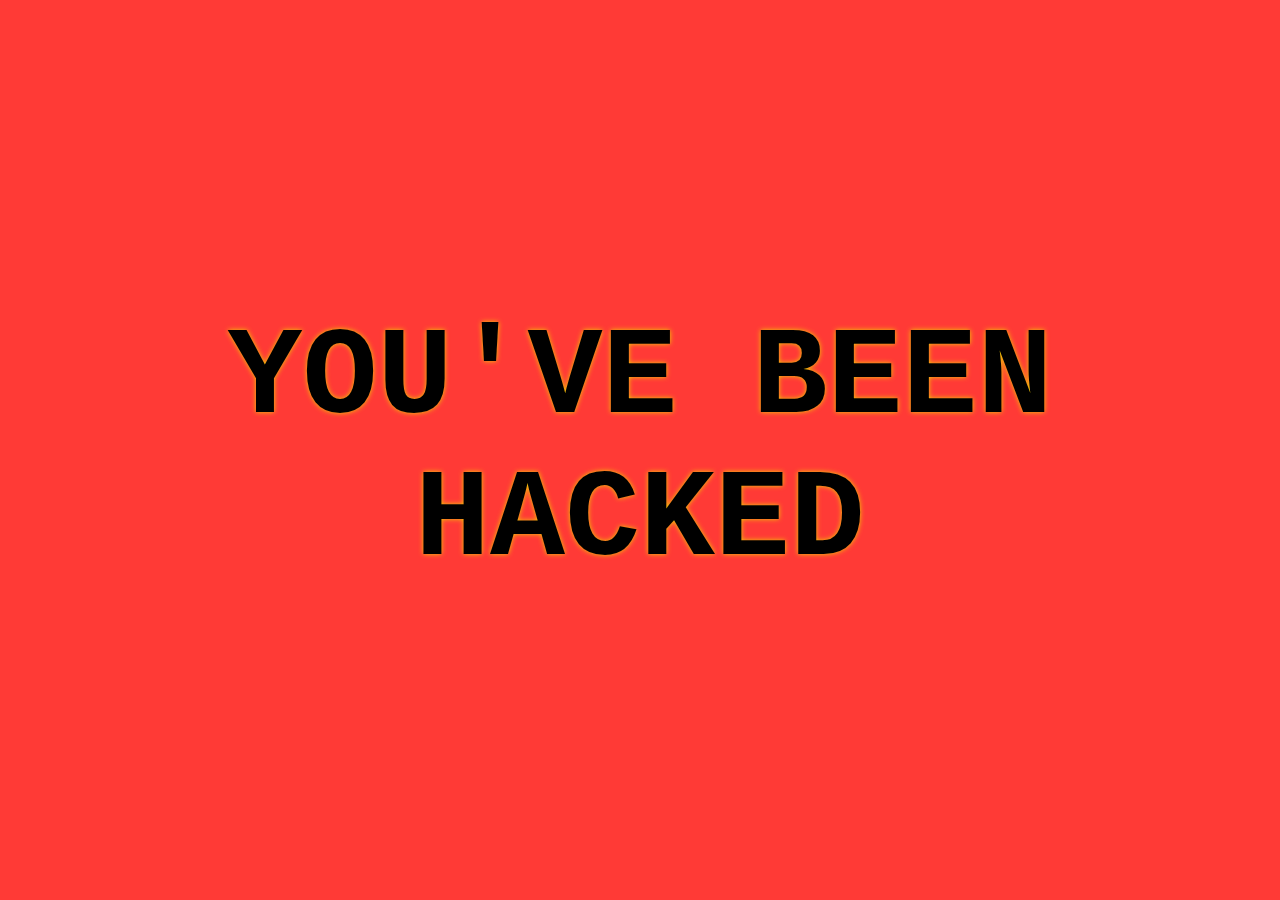
==== Numbers/index.html @ e8a8ad0e "Created ? menu explaining hotkeys w/ clickable items." ====
<!DOCTYPE html>
<html lang="en" dir="ltr">
  <head>
    <meta charset="ISO-8859-1">
    <title>Numbers</title>
    <link type="text/css" rel="stylesheet" href="style.css">
  </head>
  <body class="flashy">
    <div id="main">
      YOU'VE BEEN HACKED
    </div>

    <div id="help">

    </div>

    <script type="text/javascript"  src="script.js">

    </script>
  </body>
  <footer>

    <div class="nonexistant">
      <p>Made by Elder Yauney (using Atom)</p>
      <p>2022.05.26</p>
    </div>

  </footer>
</html>
---- Numbers/style.css ----
body {
  margin: 0;
  padding: 0;
  width: 100vw;
  height: 100vh;
  overflow: hidden;
}

.graygreen {
  background: darkslategray;

  animation: graygreen 20000ms infinite;
  animation-fill-mode: backwards;
}

.flashy {
  background: #ff3a36;

  animation: flashy 1000ms ease-out infinite;
  animation-fill-mode: backwards;
}

#main {
  padding: 0 1em;
  position: relative;
  top: 50%;
  transform: translateY(-50%);
  text-align: center;
  font-family: 'Courier New', monospace;
  font-size: 125px;
  text-shadow: 0 0 5px darkgreen;
  font-weight: 600;
}

.flashy #main {
  text-shadow: 0 0 5px #eed202;
}

.code {
  font-size: 40px;
  color: darkgreen;
  font-family: monospace;
  text-shadow: 0 0 3px darkslategray;
  top: 0;
  position: absolute;
  animation: downwards 500ms linear 0s infinite;
  /* animation-fill-mode: backwards; */
}

#help {
  width: 80%;
  max-width: 800px;
  height: 75vh;
  margin: 0;
  position: absolute;
  top: calc(12.5vh);
  left: 10vw;
  background: #e3e3e3;
  border: 3px solid lightgray;
  border-radius: 30px;
  box-shadow: 1px 1px 8px 3px #e3e3e3;
  padding: 1em;
  overflow-y: scroll;
  -ms-overflow-style: none;  /* IE and Edge */
  scrollbar-width: none;  /* Firefox */
  /* box-shadow: inset 0 -10px 20px -10px black; */

  transform: scale(0);
  opacity: 0;
  /* display: none; */
  transform-origin: center;


} @media screen and (min-width: 1000px) {
  #help {
    left: calc(50vw - 400px)
  }
}

#help::-webkit-scrollbar {
  display: none;
}

.row {
  height: 40px;
  margin: 4px;
  font: 30px Arial, sans-serif;
  border: 2px solid darkslategray;
  border-radius: 5px;
  height: 1.5em;
  line-height: 1.5em;
  cursor: pointer;
  background: lightgray;

  display: flex;
}

.key {
  background: linear-gradient(to right, darkslategray 80%, lightgray);
  /* border-radius: inherit; */
  color: #e3e3e3;
  padding-right: 10px;
  /* box-shadow: -0px 0 0 1px darkslategray; */
  text-align: center;
  width: 50px;
  transition: 0.2s;
}

.explanation {
  color: darkslategray;
  padding-left: 10px;
  flex-grow: 3;
  transition: 0.2s;
}

.row:hover {
  border-color: black;
  background: #c2c2c2;
} .row:hover .key {
  color: white;
} .row:hover .explanation {
  color: black;
}

.grow {
  animation: grow 0.7s ease-out;
  animation-fill-mode: forwards;
}

.shrink {
  animation: shrink 0.7s ease-out;
  animation-fill-mode: forwards;
}



@keyframes graygreen {
  50% {background: #314131;}
}

@keyframes flashy {
  20% {background: #df741c;}
  40% {background: #dfa41c;}
  60% {background: #e28129;}
  80% {background: #b215f3;}
  /* to  {background: goldenrod;} */
}

@keyframes downwards {
  0% {padding-top: 0px;}
  100% {padding-top: 45vh;}

}

@keyframes grow {
  from {display: block; transform: scale(0); opacity: 0;}
  to   {display: block; transform: scale(1); opacity: 1;}

}

@keyframes shrink {
  from {display: block; transform: scale(1); opacity: 1;}
  99% {display: block; transform: scale(0); opacity: 0;}
  to {display: none;}
}

.nonexistant {
  display: none;
}

.noselect {
  -webkit-touch-callout: none; /* iOS Safari */
    -webkit-user-select: none; /* Safari */
     -khtml-user-select: none; /* Konqueror HTML */
       -moz-user-select: none; /* Old versions of Firefox */
        -ms-user-select: none; /* Internet Explorer/Edge */
            user-select: none; /* Non-prefixed version, currently
                                  supported by Chrome, Edge, Opera and Firefox */
}
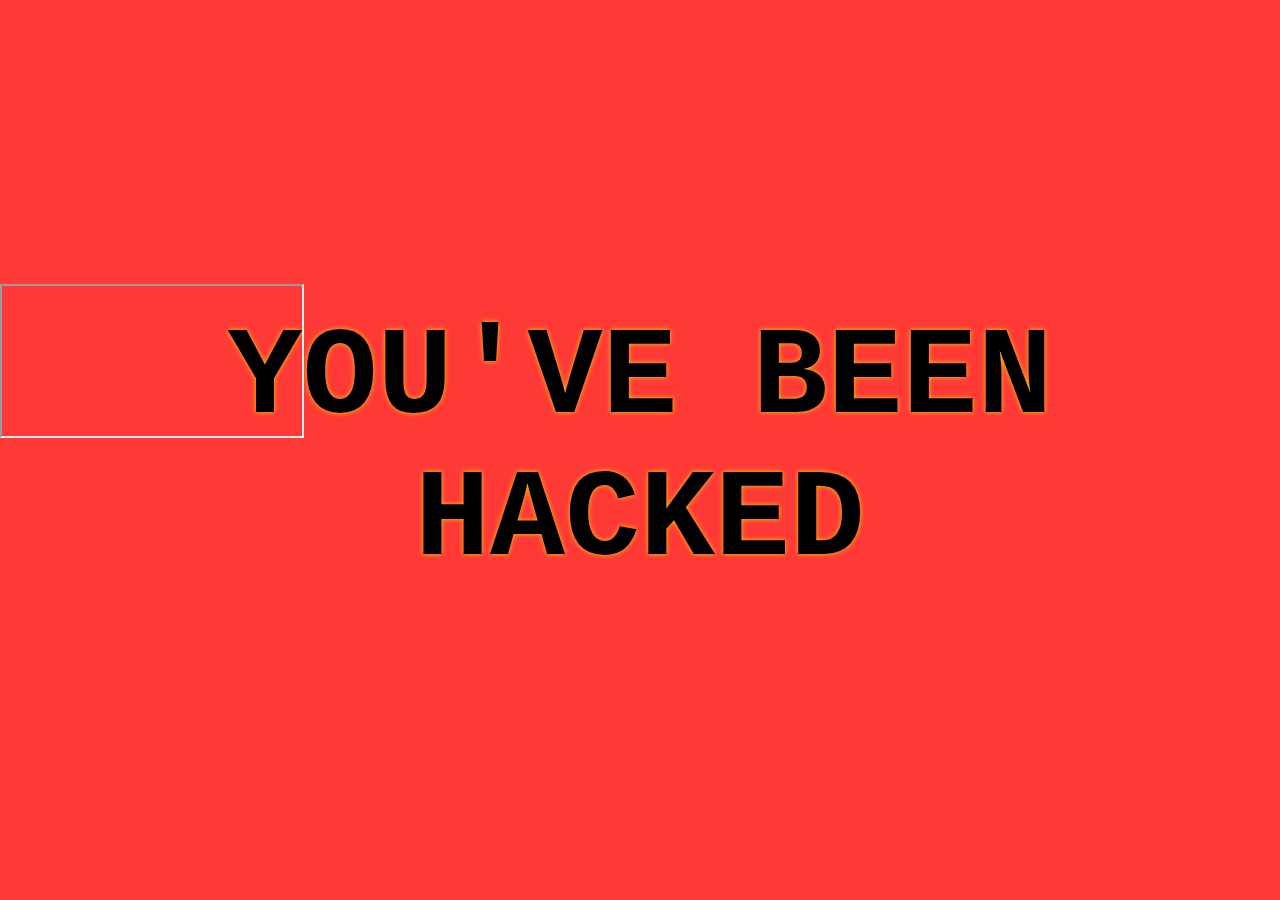
==== commit 2c915bf0: "Begin rickroll testing (online required), use htmlpreview.github.com/url" ====
--- a/Numbers/index.html
+++ b/Numbers/index.html
@@ -9,6 +9,11 @@
     <div id="main">
       YOU'VE BEEN HACKED
     </div>
+
+<iframe src="https://www.youtube.com/embed/dQw4w9WgXcQ"></iframe>
+
+
+
 
     <div id="help">
 
--- a/Numbers/style.css
+++ b/Numbers/style.css
@@ -18,6 +18,10 @@
 
   animation: flashy 1000ms ease-out infinite;
   animation-fill-mode: backwards;
+}
+
+.rickroll {
+  background: blue;
 }
 
 #main {
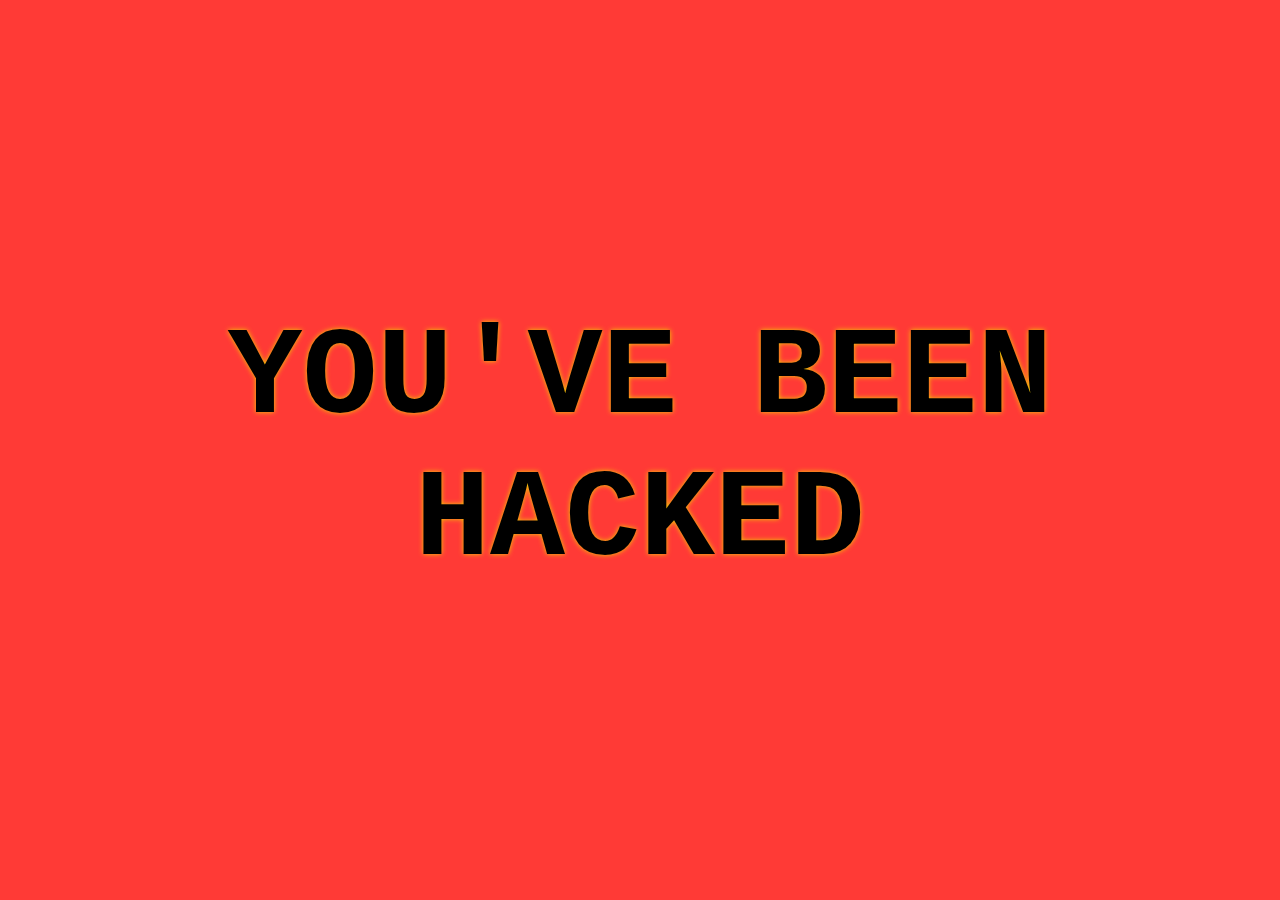
==== commit 61f9c54f: "removed rickroll" ====
--- a/Numbers/index.html
+++ b/Numbers/index.html
@@ -9,11 +9,6 @@
     <div id="main">
       YOU'VE BEEN HACKED
     </div>
-
-<iframe src="https://www.youtube.com/embed/dQw4w9WgXcQ"></iframe>
-
-
-
 
     <div id="help">
 
--- a/Numbers/style.css
+++ b/Numbers/style.css
@@ -20,9 +20,6 @@
   animation-fill-mode: backwards;
 }
 
-.rickroll {
-  background: blue;
-}
 
 #main {
   padding: 0 1em;
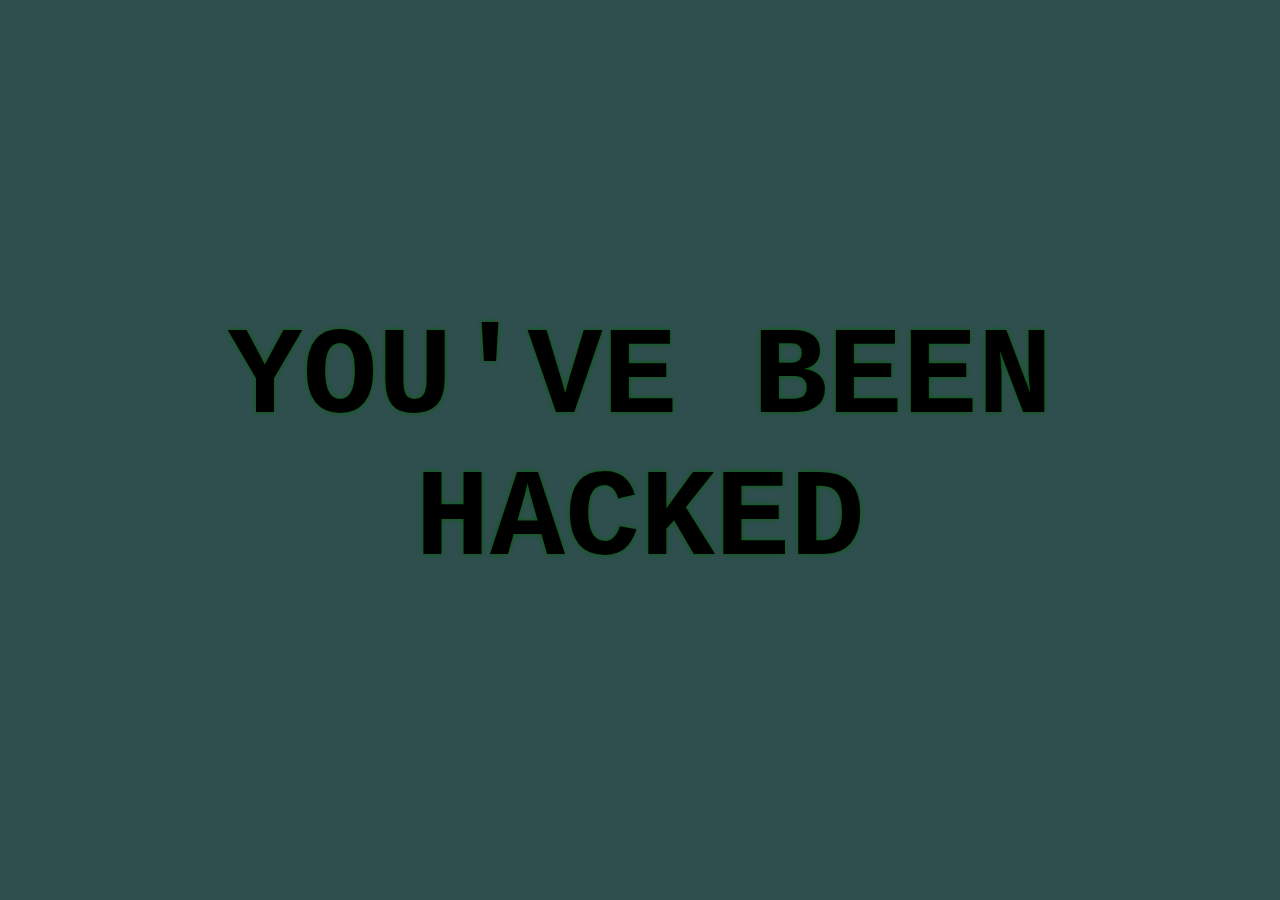
==== commit a4ba6e51: "added todo.txt, partially merged help menu functions (but I'm not done)" ====
--- a/Numbers/index.html
+++ b/Numbers/index.html
@@ -1,16 +1,16 @@
 <!DOCTYPE html>
 <html lang="en" dir="ltr">
   <head>
-    <meta charset="ISO-8859-1">
+    <meta charset="UTF-8">
     <title>Numbers</title>
     <link type="text/css" rel="stylesheet" href="style.css">
   </head>
-  <body class="flashy">
+  <body class="graygreen">
     <div id="main">
       YOU'VE BEEN HACKED
     </div>
 
-    <div id="help">
+    <div id="menu">
 
     </div>
 
--- a/Numbers/style.css
+++ b/Numbers/style.css
@@ -16,7 +16,7 @@
 .flashy {
   background: #ff3a36;
 
-  animation: flashy 1000ms ease-out infinite;
+  animation: flashy 500ms ease-out infinite;
   animation-fill-mode: backwards;
 }
 
@@ -48,7 +48,7 @@
   /* animation-fill-mode: backwards; */
 }
 
-#help {
+#menu {
   width: 80%;
   max-width: 800px;
   height: 75vh;
@@ -73,12 +73,12 @@
 
 
 } @media screen and (min-width: 1000px) {
-  #help {
+  #menu {
     left: calc(50vw - 400px)
   }
 }
 
-#help::-webkit-scrollbar {
+#menu::-webkit-scrollbar {
   display: none;
 }
 
@@ -90,20 +90,19 @@
   border-radius: 5px;
   height: 1.5em;
   line-height: 1.5em;
-  cursor: pointer;
   background: lightgray;
 
   display: flex;
 }
 
 .key {
-  background: linear-gradient(to right, darkslategray 80%, lightgray);
+  background: linear-gradient(to right, darkslategray calc(100% - 15px), transparent);
   /* border-radius: inherit; */
   color: #e3e3e3;
-  padding-right: 10px;
+  padding: 0 20px 0 10px;
   /* box-shadow: -0px 0 0 1px darkslategray; */
   text-align: center;
-  width: 50px;
+  min-width: 30px;
   transition: 0.2s;
 }
 
@@ -114,13 +113,27 @@
   transition: 0.2s;
 }
 
-.row:hover {
+.row-hoverable {
+  cursor: pointer;
+} .row-hoverable:hover {
   border-color: black;
   background: #c2c2c2;
-} .row:hover .key {
+} .row-hoverable:hover .key {
   color: white;
-} .row:hover .explanation {
+} .row-hoverable:hover .explanation {
   color: black;
+}
+
+.source {
+  font: 18px Arial, sans-serif;
+  text-align: center;
+  background: lightgray;
+  /* width: 80%; */
+  border: 2px solid darkslategray;
+  border-radius: 15px;
+  margin: 0.5em auto;
+  padding: 0.5em;
+  position: relative;
 }
 
 .grow {
@@ -133,6 +146,18 @@
   animation-fill-mode: forwards;
 }
 
+.cover {
+  z-index: 100;
+  height: 100vh;
+  width: 100vw;
+  position: absolute;
+  top: 0;
+  left: 0;
+  margin: 0;
+  background: black;
+  cursor: none;
+}
+
 
 
 @keyframes graygreen {
@@ -140,7 +165,7 @@
 }
 
 @keyframes flashy {
-  20% {background: #df741c;}
+  20% {background: #35ea6b;}
   40% {background: #dfa41c;}
   60% {background: #e28129;}
   80% {background: #b215f3;}
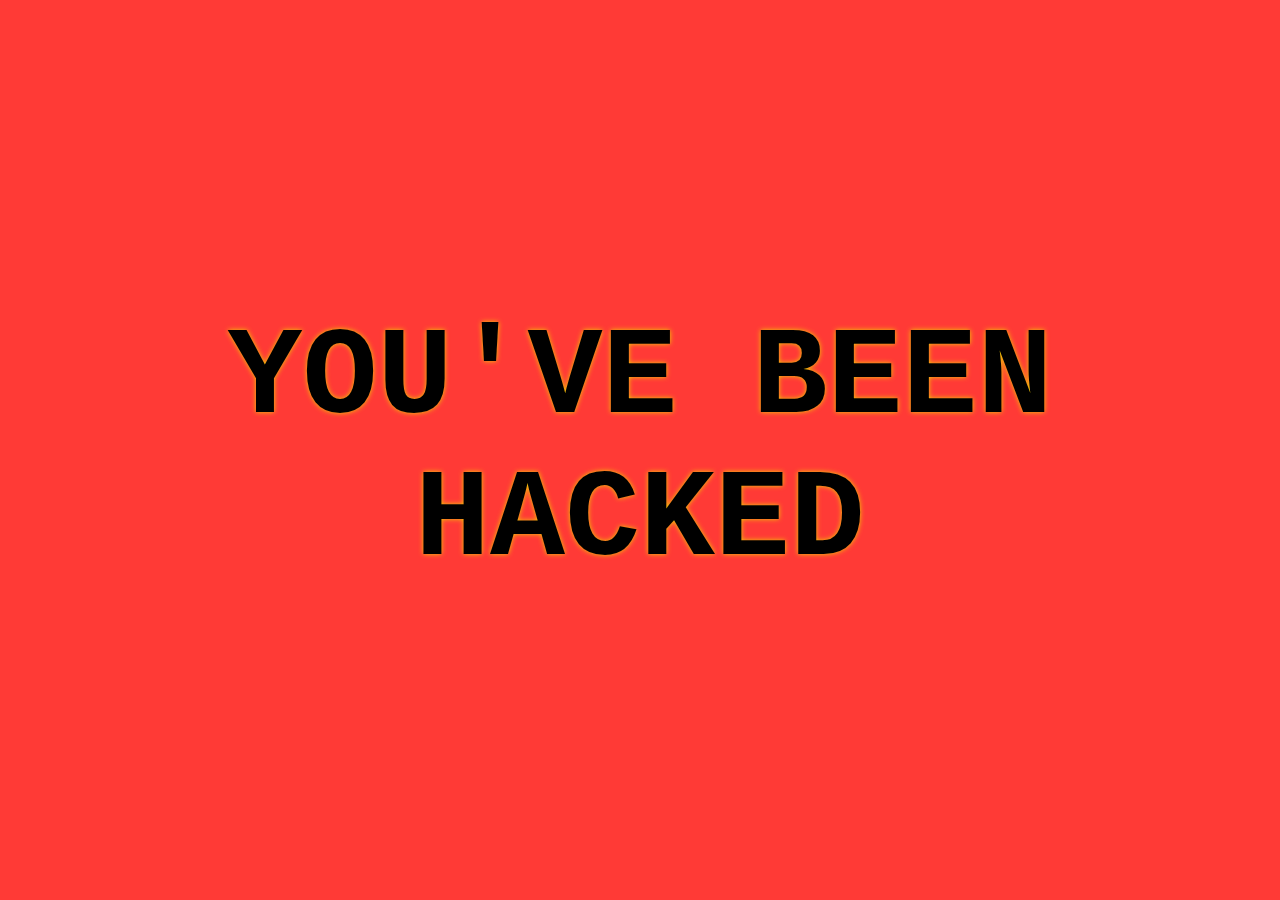
==== commit 1a47b04f: "minor changes, modified todo.txt" ====
--- a/Numbers/index.html
+++ b/Numbers/index.html
@@ -5,25 +5,13 @@
     <title>Numbers</title>
     <link type="text/css" rel="stylesheet" href="style.css">
   </head>
-  <body class="graygreen">
+  <body class="flashy">
     <div id="main">
       YOU'VE BEEN HACKED
     </div>
 
-    <div id="menu">
+    <div id="menu"></div>
 
-    </div>
-
-    <script type="text/javascript"  src="script.js">
-
-    </script>
+    <script type="text/javascript"  src="script.js"></script>
   </body>
-  <footer>
-
-    <div class="nonexistant">
-      <p>Made by Elder Yauney (using Atom)</p>
-      <p>2022.05.26</p>
-    </div>
-
-  </footer>
 </html>
--- a/Numbers/style.css
+++ b/Numbers/style.css
@@ -99,7 +99,7 @@
   background: linear-gradient(to right, darkslategray calc(100% - 15px), transparent);
   /* border-radius: inherit; */
   color: #e3e3e3;
-  padding: 0 20px 0 10px;
+  padding: 0 25px 0 10px;
   /* box-shadow: -0px 0 0 1px darkslategray; */
   text-align: center;
   min-width: 30px;
@@ -134,6 +134,12 @@
   margin: 0.5em auto;
   padding: 0.5em;
   position: relative;
+} .source::before {
+  content: ">";
+  color: darkgreen;
+  font-family: 'Courier New', monospace;
+  padding-right: 5px;
+  font-weight: 700;
 }
 
 .grow {
